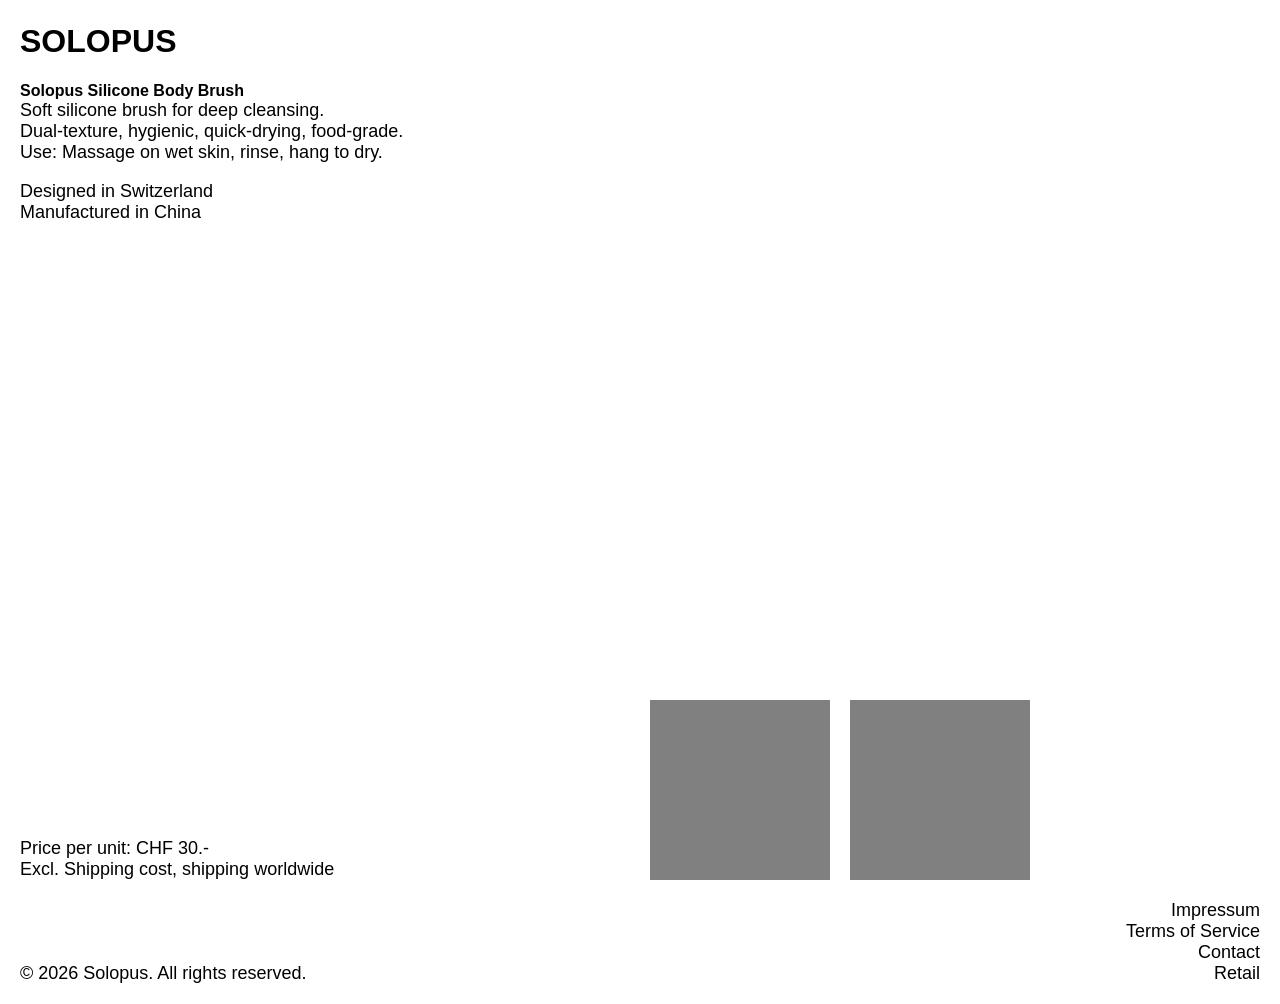
==== index.html @ 841f1dd5 "Update index.html" ====
<!DOCTYPE html>
<html lang="en">
<head>
    <meta charset="UTF-8">
    <title>SOLOPUS</title>
    <meta name="viewport" content="width=device-width, initial-scale=1.0">
    <link rel="stylesheet" href="style.css">
    <link rel="icon" type="image/svg+xml" href="SolopusIcon2.svg">
    <script src="https://www.paypalobjects.com/ncp/cart/cart.js" data-merchant-id="HB776WQTEPHZU"></script>
</head>


<body id="bdy">
    

        <header>
            <div class="headercontent">
                <div class="headerelement logo">
                    <a class="logotext" href="index.html">SOLOPUS</a>
                    <!--<img src="SOLOPUSLOGO.webp" class="logoimg">-->
                    
                
                </div>
                
                <div class="headernav headerelement">
                    <!--<a href="index.html" class="navelement">Products</a>-->
                    <paypal-cart-button data-id="pp-view-cart"></paypal-cart-button>
                    <script>
                    cartPaypal.Cart({ id: "pp-view-cart" })
                    </script>
                    <!--<a class="navelement" href="#" id="cart-btn">Cart (<label for="itemamount"></label>)</a>-->
                    
                </div>
            </div>
            
        </header>
    

    
    <!--
    <div class="cart" id="cart-overlay">
        
        <div class="cartbox">
            <div class="carthead">
                <h1>Your Cart</h1>
                <a style="font-size: xx-large;" href="#" id="close-cart">&times;</a>
            </div>

            <div class="cartbody">


                <div class="cartitem">
                    <a class="cartitemimage" href="#" style="background-image: url(v1.webp);"></a>
                        <div class="cartitemtopbottom">
                        
                        <div>
                            <label for="name"><b>Starblock V2</b></label>
                            <div class="leftright">
                                <a>Price:</a>
                                <label for="price">CHF 500.-</label>
                            </div>
                        </div>
                        <p>Delete</p>
                    </div>
                </div>
                

                
                



            </div>
            
            <div class="cartfooter">
                <div class="leftright">
                    <a>Total:</a>
                    <a>CHF 500.-</a>
                </div>
                
                <button class="spaceup">Checkout</button>
            </div>
        </div>
    </div>
    --><!---->
    
    <div class="content">
        <!--<div class="one">
            <div class="content1">
                <h1>V1</h1>
                
            </div>
            
        </div>-->
            <div class="two">
                
                
                
                
                <div class="twocontent" style="flex-grow: 1;">
                    <div class="content2">
                        <div>
                            <!--<h1 style="user-select: none;"><br></h1>-->
                            <b>Solopus Silicone Body Brush</b>
                            <p>Soft silicone brush for deep cleansing.</p>
                            <p>Dual-texture, hygienic, quick-drying, food-grade.</p>
                            <p>Use: Massage on wet skin, rinse, hang to dry.</p>
                            <!--<br>
                            <b>Solopus Silikon Körperbürste</b>
                            <p>Sanfte Silikonbürste für gründliche Reinigung.</p>
                            <p>Doppelstruktur, hygienisch, schnelltrocknend, lebensmittelecht.</p>
                            <p>Anwendung: Auf nasser Haut einmassieren, abspülen, aufhängen.</p>
                            <br>
                            <b>Solopus Brosse Corporelle en Silicone</b>
                            <p>Brosse douce en silicone pour nettoyage profond.</p>
                            <p>Double texture, hygiénique, séchage rapide, silicone de qualité alimentaire.</p>
                            <p>Utilisation: Masser sur peau mouillée, rincer, suspendre.</p>
                            <br>
                            <b>Solopus Spazzola Corpo in Silicone</b>
                            <p>Spazzola in silicone delicata per pulizia profonda.</p>
                            <p>Doppia texture, igienica, asciugatura rapida, silicone alimentare.</p>
                            <p>Uso: Massaggiare sulla pelle bagnata, risciacquare, appendere.</p>-->
                            <br>
                            <p>Designed in Switzerland</p>
                            <p>Manufactured in China</p>
                            
                            
                            
                            <!--<p>Ohne MwSt. und Versandkosten</p>-->
                                
                            
                        </div>
                        <div>
                            
                            <p>Price per unit: CHF 30.-</p>
                            <p>Excl. Shipping cost, shipping worldwide</p>
                            <paypal-add-to-cart-button data-id="HNVSQ3DNFQSWU"></paypal-add-to-cart-button>
                            <script>
                            cartPaypal.AddToCart({ id: "HNVSQ3DNFQSWU" })
                            </script>
                            <!--<button class="add-to-cart" data-name="V1" data-price="500" ><a style="color: white;">Add to Cart</a></button>-->
                        </div>
                    </div>
                    
                </div>

                <div class="twocontent" style="flex-grow: 4;">
                    
                    <div class="content1">
                        
                    <a id="mainImage" class="onecontent" style="background-image: url(solopus1.png);"></a>
                    <div class="imagerow">
                        <a class="imagerowelement" data-img="solopus1.png" style="background-image: url(solopus1.png);"></a>
                        <a class="imagerowelement" data-img="solopus2.png" style="background-image: url(solopus2.png);"></a>
                        <!--<a class="imagerowelement" data-img="https://picsum.photos/id/238/2000" style="background-image: url(https://picsum.photos/id/238/2000);"></a>
                        <a class="imagerowelement" data-img="https://picsum.photos/id/239/2000" style="background-image: url(https://picsum.photos/id/239/2000);"></a>
                        <a class="imagerowelement" data-img="https://picsum.photos/id/236/2000" style="background-image: url(https://picsum.photos/id/236/2000);"></a>
                        <a class="imagerowelement" data-img="https://picsum.photos/id/234/2000" style="background-image: url(https://picsum.photos/id/234/2000);"></a>
                        <a class="imagerowelement" data-img="https://picsum.photos/id/233/2000" style="background-image: url(https://picsum.photos/id/233/2000);"></a>-->
                    </div>
                    </div>
                </div>
                    
                
            </div>

            
            
    </div>

    
    <script>
        const mainImage = document.getElementById("mainImage");
        const thumbnails = document.querySelectorAll(".imagerowelement");

        thumbnails.forEach(thumb => {
            thumb.addEventListener("click", function () {
                const img = this.getAttribute("data-img");
                mainImage.style.backgroundImage = `url(${img})`;
            });
        });
    </script>
    

    <script>
        const slider = document.querySelector(".imagerow");
        
        let isDown = false;
        let startX;
        let scrollLeft;
        
        slider.addEventListener("mousedown", (e) => {
            isDown = true;
            slider.classList.add("dragging");
            startX = e.pageX - slider.offsetLeft;
            scrollLeft = slider.scrollLeft;
        });
        
        slider.addEventListener("mouseleave", () => {
            isDown = false;
        });
        
        slider.addEventListener("mouseup", () => {
            isDown = false;
        });
        
        slider.addEventListener("mousemove", (e) => {
            if (!isDown) return;
        
            e.preventDefault();
            const x = e.pageX - slider.offsetLeft;
            const walk = (x - startX) * 1.5; // drag speed
            slider.scrollLeft = scrollLeft - walk;
        });
        </script>

    

</body>


    <footer>
        
        <div class="stack2">
            
            <!--<a class="logotext">Solopus by S Parodi Seife</a>-->
            <p>&copy; 2026 Solopus. All rights reserved.</p>
        </div>
        
        <div class="stack">
            
                <a class="link">Impressum</a>
                <a class="link">Terms of Service</a>
                <a class="link">Contact</a>
                <a class="link">Retail</a>
                <!--<a class="link">Story</a>-->
        </div>
    </footer>
    

</html>
---- style.css ----
.textoverlay{
    
    color: white;
    /*text-align: center;*/
    padding: 20px;
    
    
}

.textoverlay h1{
    font-weight: 400;
    font-size: large;
}


body {
    font-family: Helvetica, sans-serif;
    margin: 0;
    padding: 0;


    max-width: 2000px;
    overflow-x: hidden;
    
    flex-grow: 1;

    
    color: rgba(0, 0, 0, 1);
    background-color: white;
    scroll-behavior: smooth;
    
    
   
}

html{
    
    display: flex;
    justify-content: center;
    background-color: rgba(0, 0, 0, 0.01);
   
}

p,a,span,button,option{
    margin: 0;
    padding: 0;
    font-size: large;

}
h1{
    margin: 0;
    padding: 0;
    font-size: x-large;

}
.logotext{
    font-size: xx-large;
}


a{
    text-decoration: none;
    color: black;
}

header {
    width: calc(100% - 40px);
    max-width: 1960px;
    background-color: rgba(255, 255, 255, 1);
    position: fixed;
    top: 0;
    
    z-index: 1000;
    height: 82px;
    min-height: 42px;
    /*padding: 20px;*/
    user-select: none;
    display: flex;
    padding-left: 20px;
    padding-right: 20px;

}
@media (max-width: 410px) {
    header {
      
      justify-content: center;
    }
    .headernav{
        justify-content: space-between !important;
        
    }
    .headercontent{
        justify-content: center !important;
    }
    .content{
        padding-top: 139px !important;
    }
    .logo{
        width: 100% !important;
        justify-content: center !important;


    }
    
  }

  @media (max-width: 550px) {
    footer{
        flex-direction: column !important;
        align-items: center !important;
        flex-wrap: nowrap !important;




    }
    .stack2, .stack{
        align-items: center !important;


    }
  }

.headercontent{
    height: 100%;
    flex-grow: 1;
    display: flex;
    flex-wrap: wrap;
    justify-content: space-between;
    gap: 20px;


}
.headernav{
    display: flex;
    align-items: center;
    flex-grow: 1;
    

    justify-content: flex-end;
    
    gap: 20px;

    
}

.headernav a {
    text-decoration: none;
    color: black;
    min-height: 42px;
    display: flex;
    align-items: center ;
    
    
}
.headernav a:hover{
    color: rgba(0, 0, 0, 0.5);
}
/*.headerelement {
    min-width: 300px;
}*/

.logo{
    display: flex;
    
    align-items: center;


    gap: 20px;

    
}

.content{
    
    padding-top: 82px;
    /*padding-bottom: 100px;*/
    /*min-height: 100%;*/
}


.two{
    margin: 0 20px 0px 20px;
    display: flex;
    
    gap: 20px;
    flex-wrap: wrap;
    flex-direction: row;
    


}
.one{
    display: flex;
    flex-direction: column;
    margin: 0 20px 20px 20px;
    gap: 20px;
}
.twocontent{
    width: 600px;
    min-width: calc(100% / 2 - 10px);
    max-width: calc(100%);
    /*height: calc(100vh - 82px - 20px);*/
    
    
    
    
    flex-grow: 1;
    
    /*background-color: rgba(0, 0, 0, 0.1);*/

    /*transition: background-size 20s linear;*/
    background-position: center;
    background-size:cover;
    
    

    display: flex;
    flex-direction: column


    
}



/*.onecontent:hover{
    
    
    
    background-size: 105%;
}*/
/*.twocontent:hover{
    
    
    
    background-size: 105%;
}*/

footer{
    max-width: 100vw;
    
    bottom: 0;
    display: flex;
    /*position: fixed;*/
    max-width: 2000px;
    z-index: 1000;
    height: auto;
    
    flex-direction: row;
    align-items: flex-end;
    justify-content: flex-end;




    background-color: rgb(255, 255, 255);
    flex-wrap: wrap;




    
    color: rgb(0, 0, 0);
    
    
    justify-content: space-between;
    /*align-items: center;*/
    


}






footer a{
    color: rgb(0, 0, 0);
    
    
}
.stack{
    display: flex;
    flex-direction: column;
    align-items: flex-end;
    margin: 20px;
    flex-grow: 1;

}
.stack2{
    display: flex;
    flex-direction: column;
    
    margin: 20px;
    


}
.imagerow{
    
    display: flex;
    margin: 20px 0 0 0;
    gap: 20px;
    
    
    overflow-y: hidden;
    overflow-x: auto;
    width: 100%;
    scrollbar-width: none; 
    -ms-overflow-style: none;
    scroll-behavior: smooth;
    height: calc(10em + 20px);
    min-height: 100px;
    
    
}
.imagerowelement{
    background-color: gray;
    /*width: 200px;*/
    height: 100%;
    
    aspect-ratio: 1 / 1;
    background-size: cover;
    cursor: pointer;
}
.onecontent{
    
    
    
    
    /*background-color: rgba(0, 0, 0, 0.1);*/
    /*transition: background-size 20s linear;*/
    background-position: center;
    background-size: cover;
    background-repeat: repeat;
    /*aspect-ratio: 16 / 9;*/
    width: 100%;
    /*aspect-ratio: 1 / 1;*/
    /*max-height: calc(100% - 20px - 82px - 20px - 10em);*/
    /*height: 85vh;*/
    /*min-height: 400px;*/
    border-radius: 20px;
    /*display: flex;
    align-items: center;
    justify-content: center;
    align-content: center;
    flex-direction: column;*/
    flex-grow: 1;



    


    
    
}
.content1{
    
    display: flex;
    flex-direction: column;
    height: calc(100vh - 20px - 82px);




    
    width: 100%;
    
    background-color: white;
}
.content2{
    display: flex;
    flex-direction: column;
    justify-content: space-between;
    flex-grow: 1;
    gap: 20px;

    
    width: 100%;
    
    background-color: white;
}


button {
    background-color: rgb(0, 0, 0);
    border-radius: 0;
    border: 0;
    color: white;
    padding: 20px;
    height: 5em;
    
    width: 100%;
    cursor: pointer;
    
}
button:hover{
    opacity: 80%;
    
}
.logotext{
    
    font-weight: bold;
}




.spacer{
    height: 10em;
}

.price{
    height: 5em;

}

.cart{
    background-color: rgba(0, 0, 0, 0.95);
    height: 100vh;
    width: 100%;
    top: 0px;
    position: fixed;
    z-index: 100000;
    display: flex;
    justify-content: center;
    display: none;
}
.cart.active {
    display: flex; /* show cart */
  }
.cartbox{
    background-color: white;
    min-width: 50%;
    max-width: 50em;
    padding: 20px;
    margin: 20px;
    /*margin-top: 60.5px;*/
    height: calc(100vh - 40 px);
    display: flex;
    flex-direction: column;
    justify-content: space-between;
    flex-grow: 1;
}
.carthead{
    display: flex;
    flex-direction: row;
    justify-content: space-between;
    align-items: center;
    margin-bottom: 20px;

}
.spaceup{
    margin-top: 20px;
}
.leftright{
    display: flex;
    flex-direction: row;
    justify-content: space-between;
}
.cartitemimage{
   min-width: 100px;
   min-height: 100px;
}
.cartitem{
    display: flex;
    gap: 20px;
}
.cartitemtopbottom{
    flex-grow: 1;
    display: flex;
    flex-direction: column;
    justify-content: space-between;
}
.cartlogo{
    color: white;
    position: fixed;
}
.cartbody{
    flex-grow: 1;
    display: flex;
    flex-direction: column;
    gap: 20px;
    overflow-y: scroll;
    margin-bottom: 20px;
}
.no-scroll {
    overflow: hidden;
  }

  .link{
    cursor: pointer;
  }
  .link:hover{
    color: rgba(0, 0, 0, 0.5);
  }



    .css-1b6cd97{
        margin: 0 !important;
    }
    .css-178qcrb{
        max-width: 100% !important; 
    }
    #paypal-form-fields-container-HNVSQ3DNFQSWU .item-header {
        display: block !important;
        color: white !important;
        user-select: none;
        
    }

    

    #paypal-form-fields-container-HNVSQ3DNFQSWU .buttonColorStyle {
        background-color: black !important;
        color: white !important;
        height: 5em !important;
        border-radius: 0 !important;
        font-size: unset;

    } 
    .buttonColorStyle {
        background-color: black !important;
        color: white !important;
        border-radius: 20px !important;
        font-size: unset !important;
        line-height: unset !important;
    }
    #paypal-form-fields-container-HNVSQ3DNFQSWU .addToCartButtonContainer {
        font-weight: unset !important;
    }

    #cart-btn_icon{
        filter: invert(100%) !important;
    }

    #paypal-form-fields-container-HNVSQ3DNFQSWU .item-header {
        margin: 0 !important;
        display: none !important;
    }
    
    #btn-text_add{
        font-size: unset !important;
        line-height: 1rem !important;
    }

    .viewCartButtonContainer {
        font-weight: unset !important;
        span {
            font-weight: unset !important;
        }
    }

    #paypal-form-fields-container-HNVSQ3DNFQSWU .input-label {
       display: none !important;
    }
    #paypal-form-fields-container-HNVSQ3DNFQSWU .selectContainer {
        select {
            border-radius: 0 !important;
            height: 5em !important; 
            padding: 20px !important;
            margin: 20px 0 !important;
            border: solid 1px #000000 !important;
            /*display: flex !important;*/
            box-sizing: border-box !important;
        }
    }

    #paypal-form-fields-container-HNVSQ3DNFQSWU .selectContainer::after {
        margin: 20px 0 !important;
        top: 34px !important;
        right: 23px !important;
        bottom: 0;
        width: 10px !important;
        height: 10px !important;
        border-style: solid;
        border-width: 1px !important;
        border-color: transparent transparent #000000 #000000 !important;
        box-sizing: border-box !important;

        transform: rotate(-45deg) !important;
    }

   
    #paypal-form-fields-container-HNVSQ3DNFQSWU {
        pointer-events: none !important;
        opacity: 0.5 !important;
        user-select: none !important;
    }

    .logoimg{
        width: 150px;
    }
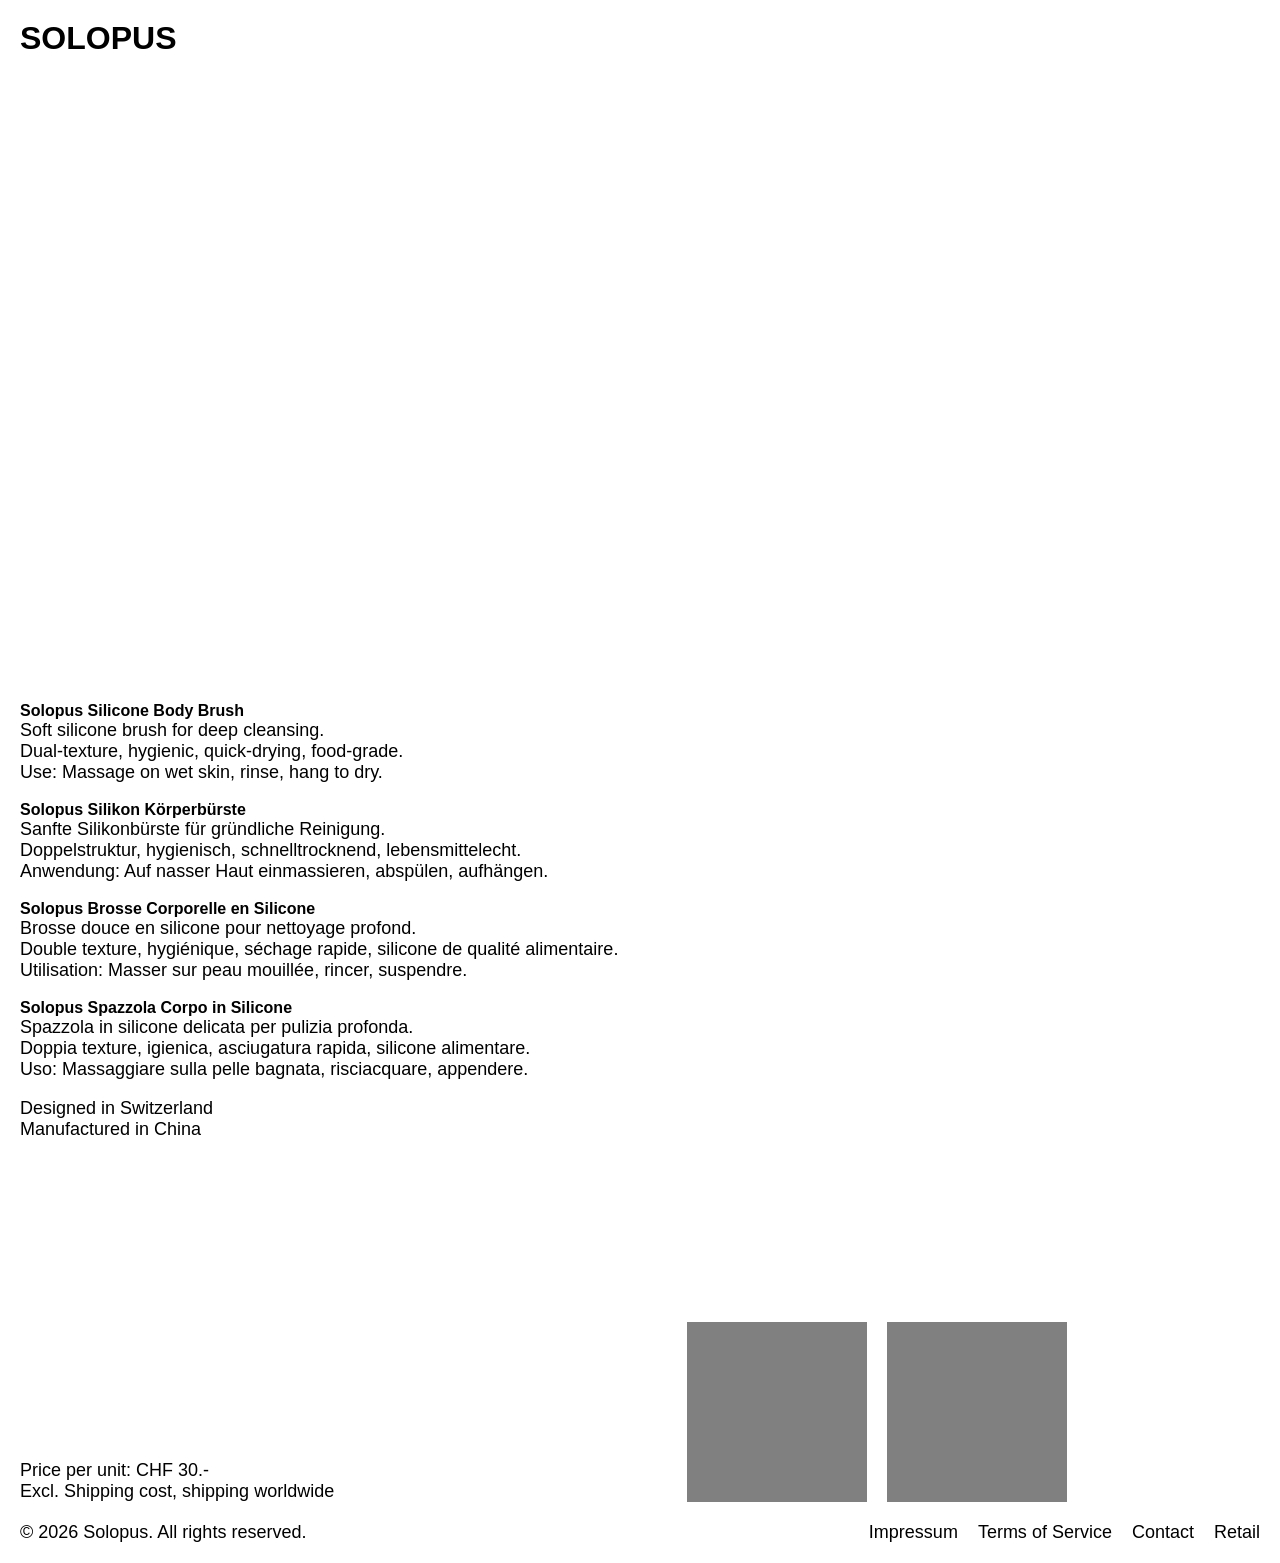
==== commit 6e895197: "Update index.html" ====
--- a/index.html
+++ b/index.html
@@ -85,18 +85,28 @@
     --><!---->
     
     <div class="content">
-        <!--<div class="one">
-            <div class="content1">
-                <h1>V1</h1>
-                
-            </div>
-            
-        </div>-->
+        
+            <div class="one">
+                <div class="content1">
+                    <a href="v1.html"  class="onecontent" style="background-image: url(solopus3.png);"></a>
+                </div>
+                <!--<div class="content1" style="height: fit-content !important; flex-direction: row !important;">
+                    <a href="v1.html">
+                        <h1>Retail</h1>
+                        <p>texter</p>
+                    </a>
+                    
+                </div>
+                <div class="content1" style="height: fit-content !important; flex-direction: row !important;">
+                    <a href="v1.html"  class="onecontent">
+                        <h1>Story</h1>
+                        <p>texter</p>
+                    </a>
+                    
+                </div>-->
+            </div>
+        
             <div class="two">
-                
-                
-                
-                
                 <div class="twocontent" style="flex-grow: 1;">
                     <div class="content2">
                         <div>
@@ -105,7 +115,7 @@
                             <p>Soft silicone brush for deep cleansing.</p>
                             <p>Dual-texture, hygienic, quick-drying, food-grade.</p>
                             <p>Use: Massage on wet skin, rinse, hang to dry.</p>
-                            <!--<br>
+                            <br>
                             <b>Solopus Silikon Körperbürste</b>
                             <p>Sanfte Silikonbürste für gründliche Reinigung.</p>
                             <p>Doppelstruktur, hygienisch, schnelltrocknend, lebensmittelecht.</p>
@@ -119,7 +129,7 @@
                             <b>Solopus Spazzola Corpo in Silicone</b>
                             <p>Spazzola in silicone delicata per pulizia profonda.</p>
                             <p>Doppia texture, igienica, asciugatura rapida, silicone alimentare.</p>
-                            <p>Uso: Massaggiare sulla pelle bagnata, risciacquare, appendere.</p>-->
+                            <p>Uso: Massaggiare sulla pelle bagnata, risciacquare, appendere.</p>
                             <br>
                             <p>Designed in Switzerland</p>
                             <p>Manufactured in China</p>
--- a/style.css
+++ b/style.css
@@ -65,20 +65,20 @@
 }
 
 header {
-    width: calc(100% - 40px);
+    width: 100%;
     max-width: 1960px;
     background-color: rgba(255, 255, 255, 1);
     position: fixed;
     top: 0;
     
     z-index: 1000;
-    height: 82px;
-    min-height: 42px;
+    
+    min-height: 82px;
     /*padding: 20px;*/
     user-select: none;
     display: flex;
-    padding-left: 20px;
-    padding-right: 20px;
+    /*padding-left: 20px;
+    padding-right: 20px;*/
 
 }
 @media (max-width: 410px) {
@@ -88,13 +88,14 @@
     }
     .headernav{
         justify-content: space-between !important;
+        flex-direction: column !important;
         
     }
     .headercontent{
         justify-content: center !important;
     }
     .content{
-        padding-top: 139px !important;
+        padding-top: 159px !important;
     }
     .logo{
         width: 100% !important;
@@ -117,6 +118,8 @@
     }
     .stack2, .stack{
         align-items: center !important;
+        flex-direction: column !important;
+
 
 
     }
@@ -128,7 +131,7 @@
     display: flex;
     flex-wrap: wrap;
     justify-content: space-between;
-    gap: 20px;
+    /*gap: 20px;*/
 
 
 }
@@ -139,6 +142,7 @@
     
 
     justify-content: flex-end;
+    
     
     gap: 20px;
 
@@ -198,15 +202,15 @@
     gap: 20px;
 }
 .twocontent{
-    width: 600px;
+    /*width: 600px;
     min-width: calc(100% / 2 - 10px);
     max-width: calc(100%);
     /*height: calc(100vh - 82px - 20px);*/
     
     
     
-    
-    flex-grow: 1;
+    /*
+    flex-grow: 1;*/
     
     /*background-color: rgba(0, 0, 0, 0.1);*/
 
@@ -217,7 +221,8 @@
     
 
     display: flex;
-    flex-direction: column
+    flex-direction: column;
+    overflow: hidden;
 
 
     
@@ -282,14 +287,18 @@
     
     
 }
-.stack{
-    display: flex;
-    flex-direction: column;
+
+.stack {
+    display: flex;
+    flex-direction: row;
     align-items: flex-end;
     margin: 20px;
     flex-grow: 1;
-
-}
+    gap: 20px;
+    justify-content: flex-end;
+    flex-wrap: wrap;
+}
+
 .stack2{
     display: flex;
     flex-direction: column;
@@ -341,8 +350,8 @@
     /*aspect-ratio: 1 / 1;*/
     /*max-height: calc(100% - 20px - 82px - 20px - 10em);*/
     /*height: 85vh;*/
-    /*min-height: 400px;*/
-    border-radius: 20px;
+    min-height: 600px;
+    border-radius: 0px;
     /*display: flex;
     align-items: center;
     justify-content: center;
@@ -362,7 +371,7 @@
     
     display: flex;
     flex-direction: column;
-    height: calc(100vh - 20px - 82px);
+    height: 100%;
 
 
 
@@ -405,6 +414,9 @@
 .logotext{
     
     font-weight: bold;
+    padding: 20px;
+    /*padding-left:20px;
+    padding-right:20px;*/
 }
 
 
@@ -527,7 +539,7 @@
     .buttonColorStyle {
         background-color: black !important;
         color: white !important;
-        border-radius: 20px !important;
+        border-radius: 0px !important;
         font-size: unset !important;
         line-height: unset !important;
     }
@@ -596,5 +608,9 @@
     .logoimg{
         width: 150px;
     }
+
+paypal-cart-button {
+    padding: 20px;
+}
     
                        
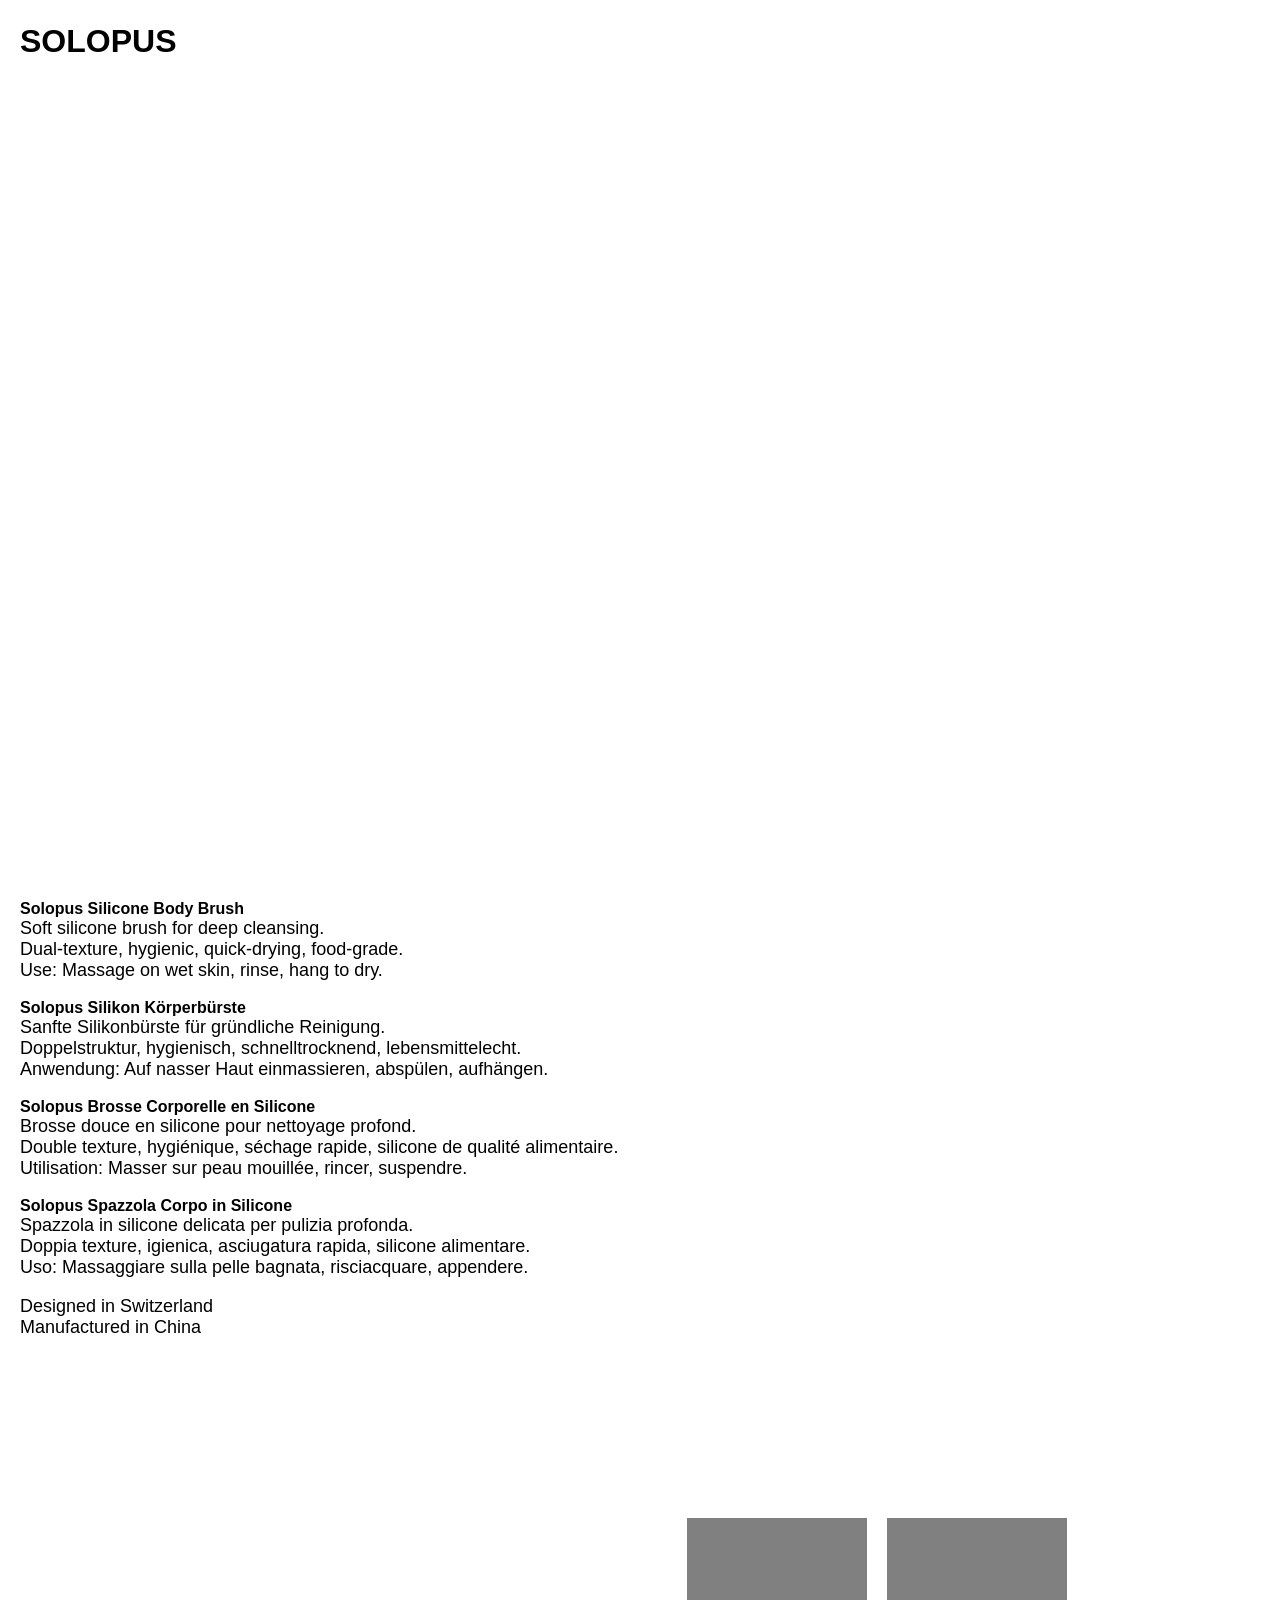
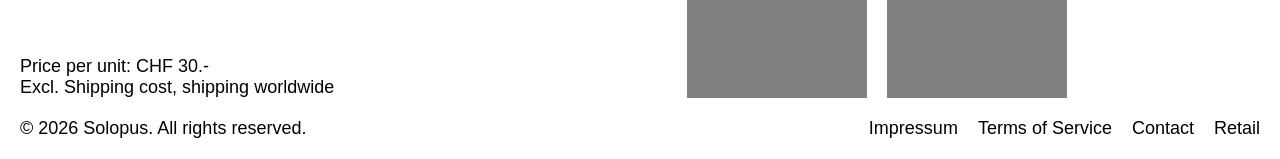
==== commit 4b5d812d: "Update index.html" ====
--- a/index.html
+++ b/index.html
@@ -88,7 +88,7 @@
         
             <div class="one">
                 <div class="content1">
-                    <a href="v1.html"  class="onecontent" style="background-image: url(solopus3.png);"></a>
+                    <a class="onecontent" style="background-image: url(solopus3.png);"></a>
                 </div>
                 <!--<div class="content1" style="height: fit-content !important; flex-direction: row !important;">
                     <a href="v1.html">
--- a/style.css
+++ b/style.css
@@ -102,6 +102,9 @@
         justify-content: center !important;
 
 
+    }
+    .content1{
+        height: calc(100vh - 20px - 159px);
     }
     
   }
@@ -350,7 +353,7 @@
     /*aspect-ratio: 1 / 1;*/
     /*max-height: calc(100% - 20px - 82px - 20px - 10em);*/
     /*height: 85vh;*/
-    min-height: 600px;
+    /*min-height: 600px;*/
     border-radius: 0px;
     /*display: flex;
     align-items: center;
@@ -371,7 +374,7 @@
     
     display: flex;
     flex-direction: column;
-    height: 100%;
+    height: calc(100vh - 20px - 82px);
 
 
 
@@ -411,12 +414,15 @@
     opacity: 80%;
     
 }
-.logotext{
-    
+.logotext {
+    display: flex;
     font-weight: bold;
-    padding: 20px;
-    /*padding-left:20px;
-    padding-right:20px;*/
+    padding: 0px;
+    height: 82px;
+    align-items: center;
+    justify-content: center;
+    padding-left: 20px;
+    padding-right: 20px;
 }
 
 
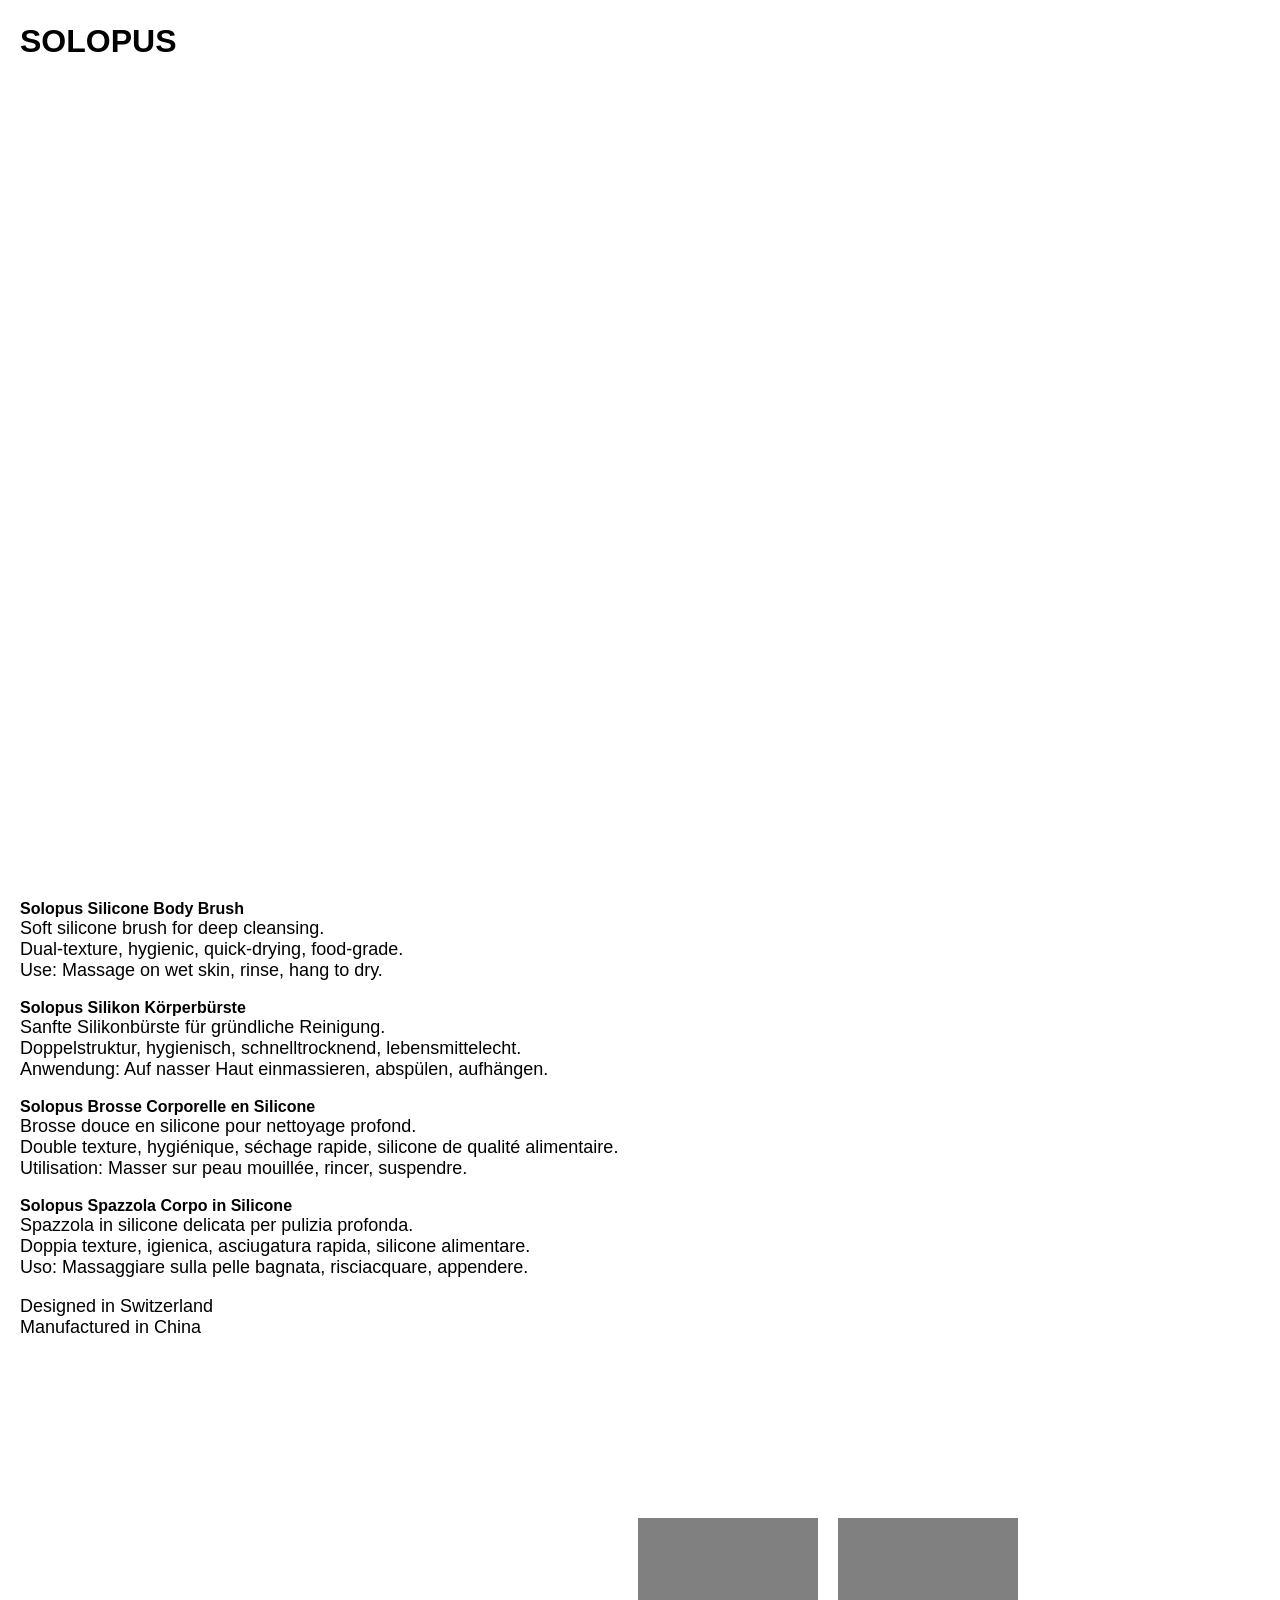
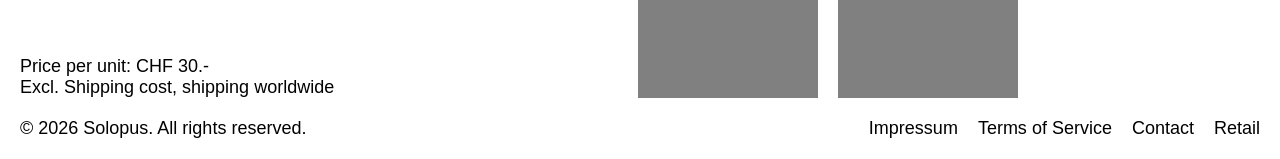
==== commit 7a43fa5c: "Update index.html" ====
--- a/index.html
+++ b/index.html
@@ -107,7 +107,7 @@
             </div>
         
             <div class="two">
-                <div class="twocontent" style="flex-grow: 1;">
+                <div class="twocontent">
                     <div class="content2">
                         <div>
                             <!--<h1 style="user-select: none;"><br></h1>-->
@@ -154,7 +154,7 @@
                     
                 </div>
 
-                <div class="twocontent" style="flex-grow: 4;">
+                <div class="twocontent">
                     
                     <div class="content1">
                         
--- a/style.css
+++ b/style.css
@@ -104,14 +104,14 @@
 
     }
     .content1{
-        height: calc(100vh - 20px - 159px);
+        height: calc(100vh - 20px - 159px) !important;
     }
     
   }
 
-  @media (max-width: 550px) {
+  @media (max-width: 760px) {
     footer{
-        flex-direction: column !important;
+        flex-direction: column-reverse !important;
         align-items: center !important;
         flex-wrap: nowrap !important;
 
@@ -378,7 +378,7 @@
 
 
 
-
+    flex-grow: 1;
     
     width: 100%;
     
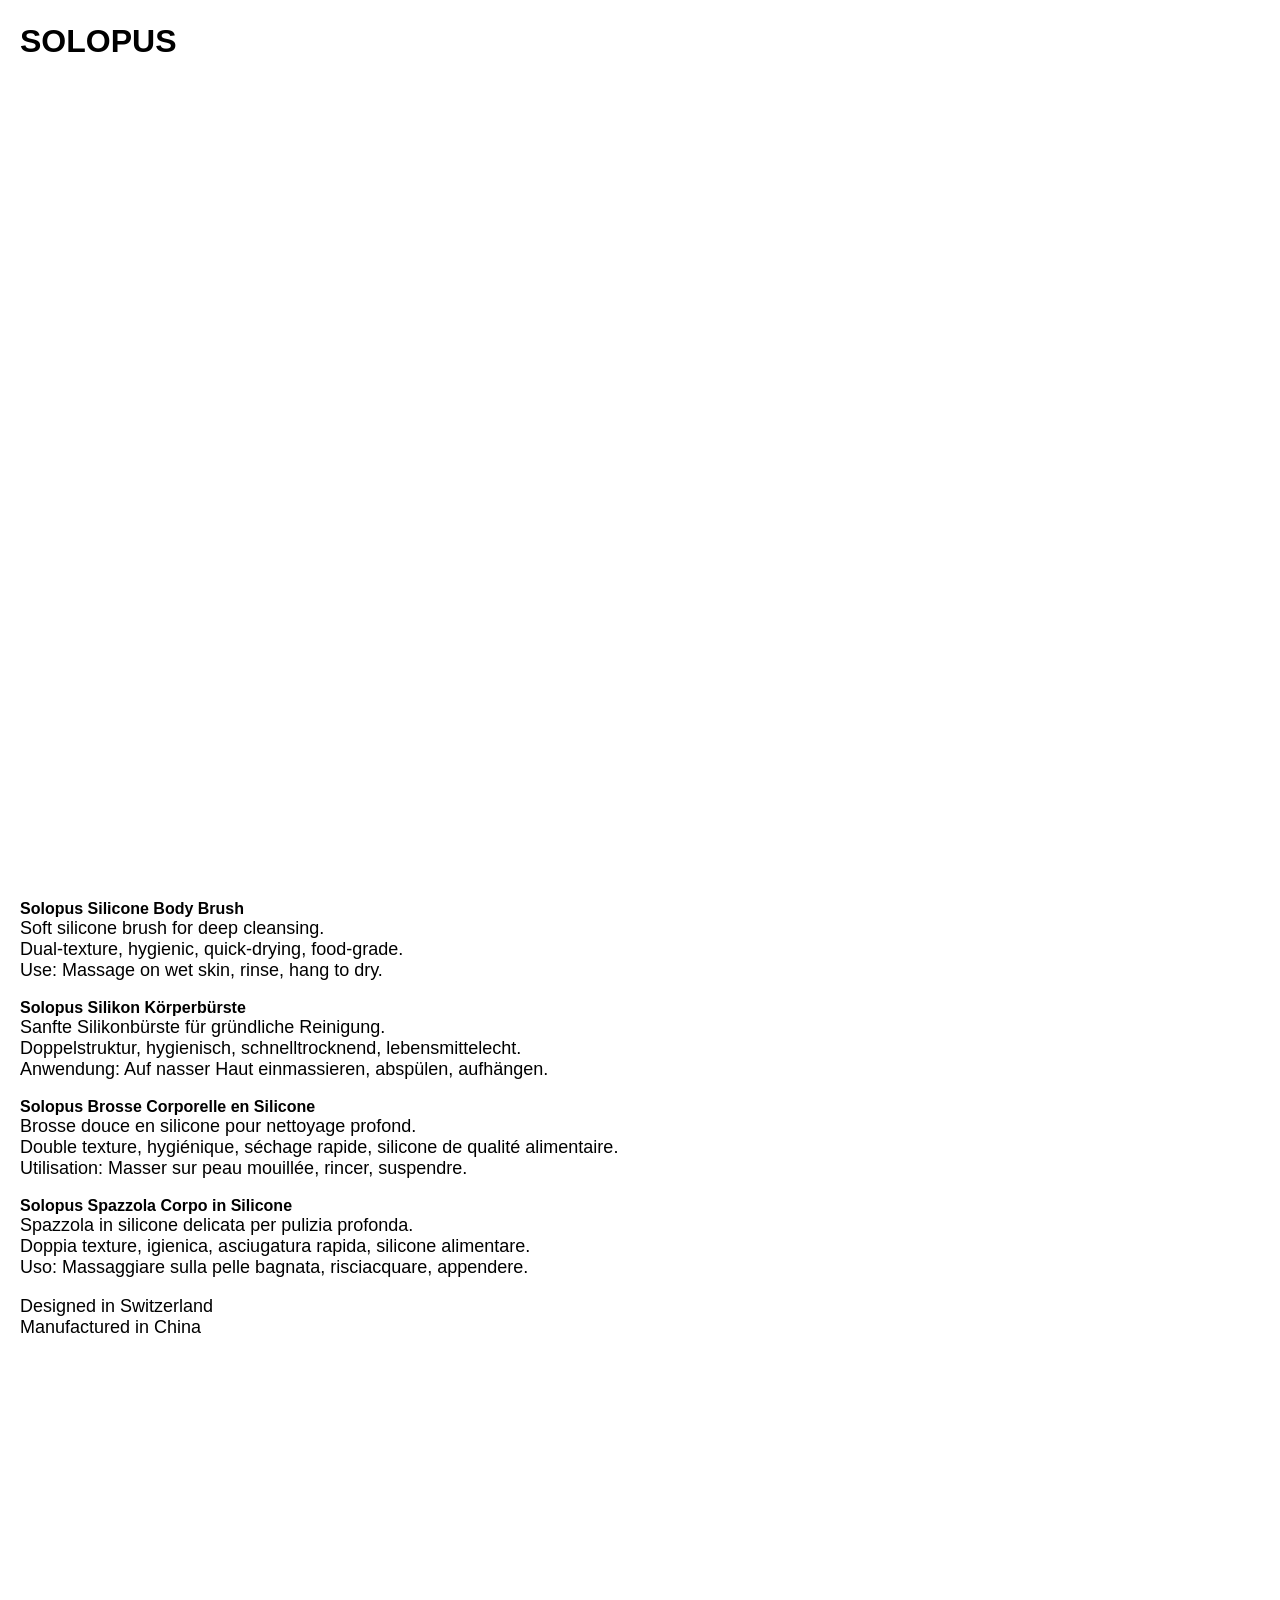
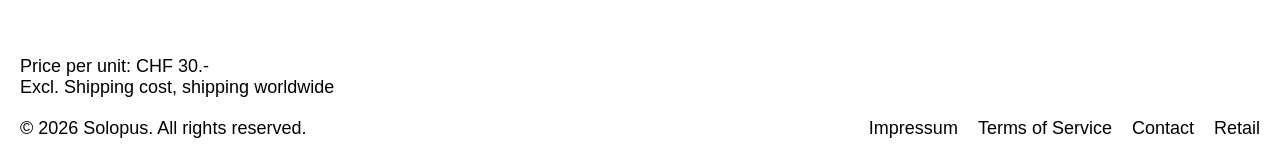
==== commit 44b5569b: "Update index.html" ====
--- a/index.html
+++ b/index.html
@@ -159,7 +159,7 @@
                     <div class="content1">
                         
                     <a id="mainImage" class="onecontent" style="background-image: url(solopus1.png);"></a>
-                    <div class="imagerow">
+                    <!--<div class="imagerow">
                         <a class="imagerowelement" data-img="solopus1.png" style="background-image: url(solopus1.png);"></a>
                         <a class="imagerowelement" data-img="solopus2.png" style="background-image: url(solopus2.png);"></a>
                         <!--<a class="imagerowelement" data-img="https://picsum.photos/id/238/2000" style="background-image: url(https://picsum.photos/id/238/2000);"></a>
@@ -167,7 +167,7 @@
                         <a class="imagerowelement" data-img="https://picsum.photos/id/236/2000" style="background-image: url(https://picsum.photos/id/236/2000);"></a>
                         <a class="imagerowelement" data-img="https://picsum.photos/id/234/2000" style="background-image: url(https://picsum.photos/id/234/2000);"></a>
                         <a class="imagerowelement" data-img="https://picsum.photos/id/233/2000" style="background-image: url(https://picsum.photos/id/233/2000);"></a>-->
-                    </div>
+                    <!--</div>-->
                     </div>
                 </div>
                     
--- a/style.css
+++ b/style.css
@@ -204,28 +204,29 @@
     margin: 0 20px 20px 20px;
     gap: 20px;
 }
-.twocontent{
-    /*width: 600px;
-    min-width: calc(100% / 2 - 10px);
+
+.twocontent {
+    width: 400px; /*Increase/decrease for faster content br*/
+    min-width: calc(50% - 20px);
     max-width: calc(100%);
+    flex-grow: 1;
+    background-position: center center;
+    background-size: cover;
+    display: flex;
+    flex-direction: column;
+    overflow: hidden;
+
     /*height: calc(100vh - 82px - 20px);*/
     
     
     
-    /*
-    flex-grow: 1;*/
+    
+    
     
     /*background-color: rgba(0, 0, 0, 0.1);*/
 
     /*transition: background-size 20s linear;*/
-    background-position: center;
-    background-size:cover;
-    
-    
-
-    display: flex;
-    flex-direction: column;
-    overflow: hidden;
+    
 
 
     
